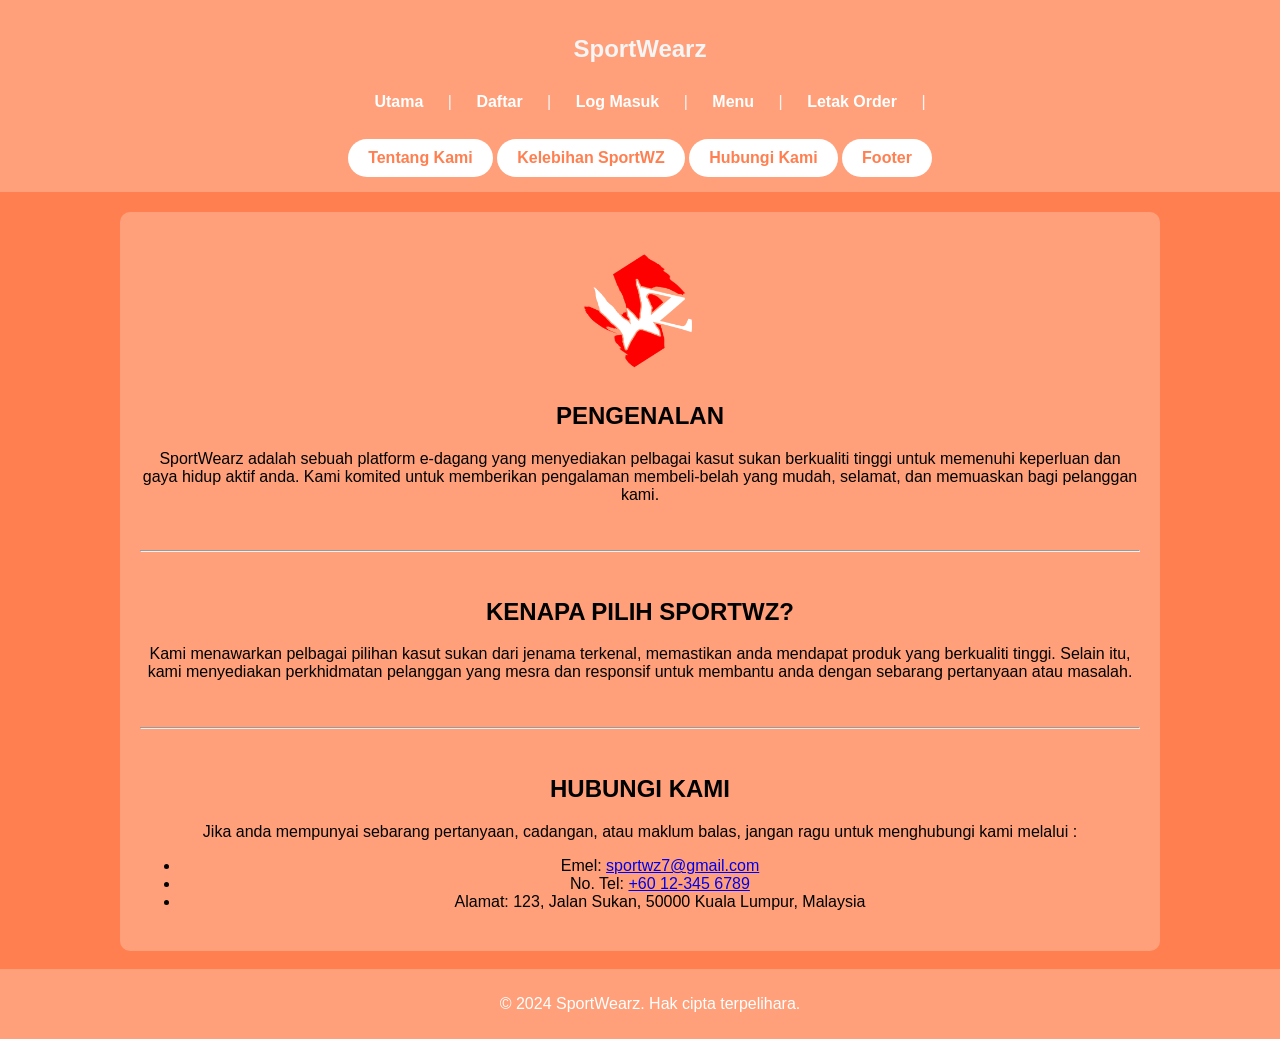
==== index.html @ 908e8baf "Add files via upload" ====
<!DOCTYPE html>
<html lang="ms">
<head>
    <meta charset="UTF-8">
    <meta name="viewport" content="width=device-width, initial-scale=1.0">
    <title>SportWZ</title>
    <link rel="stylesheet" href="style.css">
    <link rel="icon" href="WZ(1).png">
</head>
<body>
    
    <nav class="header-navO">
        <h1>SportWearz</h1>
        
        <div class="div2">
            <a href="index.html">Utama</a> |
            <a href="daftar.html">Daftar</a> |
            <a href="login.html">Log Masuk</a> |
            <a href="menu.html">Menu</a> |
            <a href="placeorder.html">Letak Order</a> |
        <br><br>
        </div>
        <div class="div1">
            <a href="#pengenalan">Tentang Kami</a>
            <a href="#kelebihan">Kelebihan SportWZ</a>
            <a href="#hubungi-kami">Hubungi Kami</a>
            <a href="#footer">Footer</a>
        </div>
        
    </nav>
        <br>
        

    <main class="container" id="pengenalan">
        <img class="logo" src="WZ.png">
        <div class="banner-container" id="pengenalan">
         <h2>PENGENALAN</h2>
         <p>
            <p>SportWearz adalah sebuah platform e-dagang yang menyediakan pelbagai kasut sukan berkualiti tinggi untuk memenuhi keperluan dan gaya hidup aktif anda. Kami komited untuk memberikan pengalaman membeli-belah yang mudah, selamat, dan memuaskan bagi pelanggan kami.</p>
         </p>
         </div><br><hr><br>
         <div class="banner-container" id="kelebihan">
         <h2>KENAPA PILIH SPORTWZ?</h2>
         <p>
            <p>Kami menawarkan pelbagai pilihan kasut sukan dari jenama terkenal, memastikan anda mendapat produk yang berkualiti tinggi. Selain itu, kami menyediakan perkhidmatan pelanggan yang mesra dan responsif untuk membantu anda dengan sebarang pertanyaan atau masalah.</p>
         </p>
        </div><br><hr><br>
        <div class="banner-container" id="hubungi-kami">
         <h2>HUBUNGI KAMI</h2>
         <p>
            <p>Jika anda mempunyai sebarang pertanyaan, cadangan, atau maklum balas, jangan ragu untuk menghubungi kami melalui :</p>
            <ul>
                <li>Emel: <a href="mailto:sportwz7@gmail.com">sportwz7@gmail.com</a></li>
                <li>No. Tel: <a href="tel:+60123456789">+60 12-345 6789</a></li>
                <li>Alamat: 123, Jalan Sukan, 50000 Kuala Lumpur, Malaysia</li>
            </ul>
    </main><br>
    <footer class="footer" id="footer">
        <p>&copy; 2024 SportWearz. Hak cipta terpelihara.</p>
    </footer>
</body>
</html>
---- style.css ----
body {
    font-family:'Gill Sans', 'Gill Sans MT', 'Trebuchet MS', sans-serif;
    background-color: coral;
    margin: 0%;
    padding: 0%;
    line-height: normal;
}
.header-navO {
    position: sticky;
    top: 0;
    z-index: 100%;
    color: whitesmoke;
    background-color: lightsalmon;
    padding: 15px;
    text-align: center;
    border-bottom: 2px solid coral;
}
.logo {
    top: 0%;
    right: 0;
    width: 15%;
    height: 15%;
    display: block;
    margin: auto;
}
.div1 {
    position: relative;
    top: 0%;
    left: 0%;
    width: 100%;
    height: 100%;
 
}
.div1 a {
    color: coral;
    font-weight: bold;
    text-decoration: none;
    padding: 10px 20px;
    background-color: #FFFFFF;
    border-radius: 20px;
    display: inline-block;
    transition: 0.3s;
}
.div2 {
    position: relative;
    top: 0%;
    left: 0%;
    width: 100%;
    height: 100%;
 
}
.div2 a {
    color: white;
    font-weight: bold;
    text-decoration: none;
    padding: 10px 20px;
    display: inline-block;
    transition: 0.3s;
}
.container {
    max-width: 1000px;
    padding: 20px;
    margin: 0 auto;
    background-color: lightsalmon;
    border-radius: 10px;
}
.banner-container {
    position: relative; 
    text-align: center;
    margin-bottom: 20px;
    
}
footer {
    position: relative;
    bottom: 0;
    width: 100%;
    background-color: lightsalmon;
    color: white;
    text-align: center;
    padding: 10px;
}
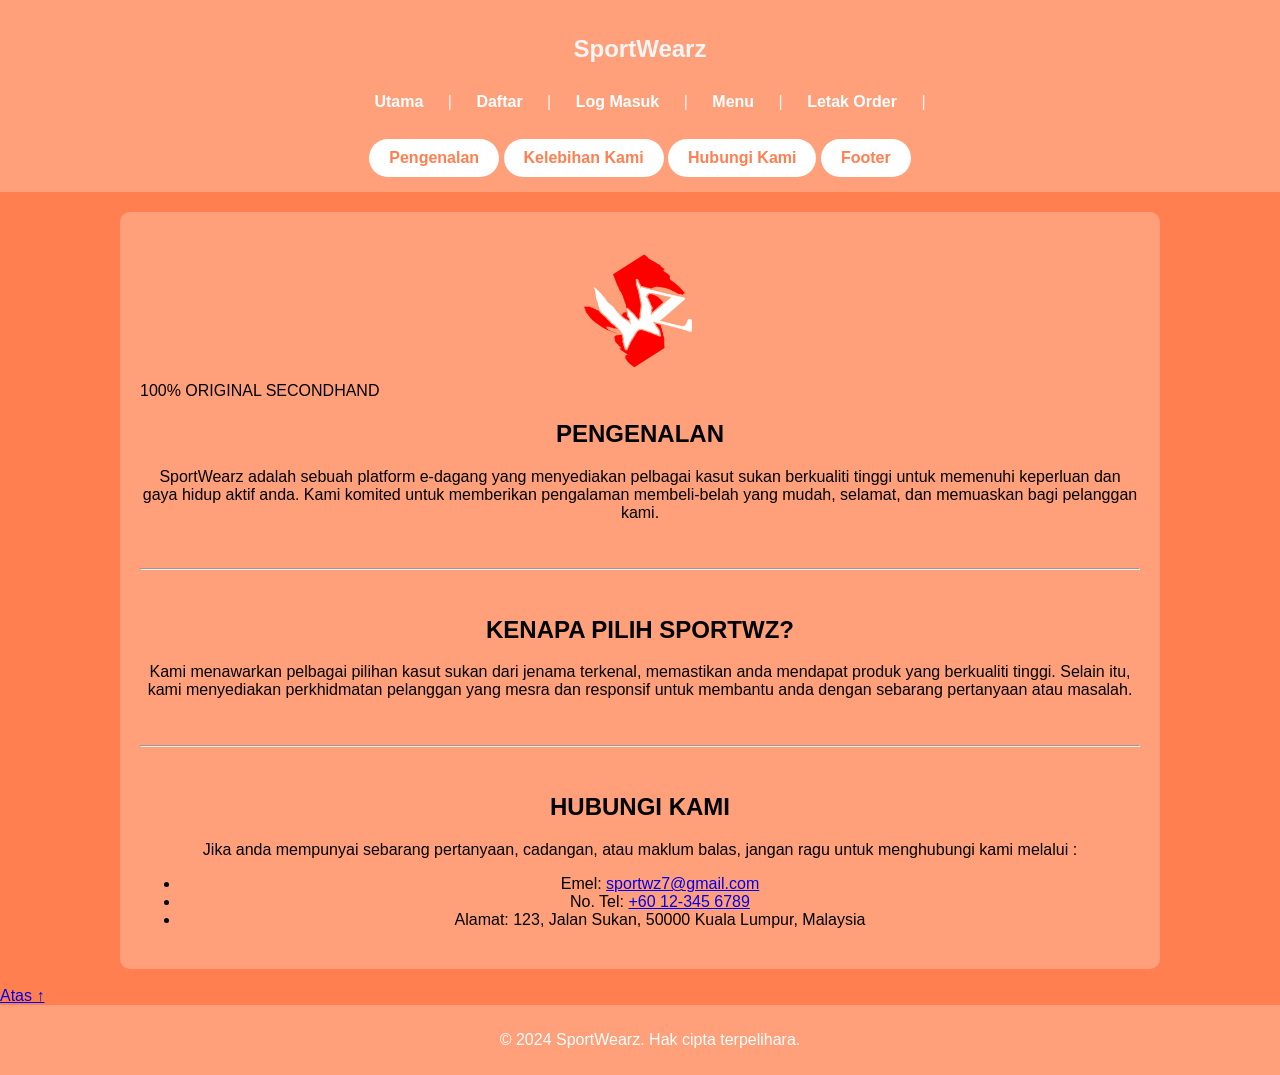
==== commit e809df24: "Enhance index.html with scroll button and new label Added a button to scroll to the top of the page " ====
--- a/index.html
+++ b/index.html
@@ -21,8 +21,8 @@
         <br><br>
         </div>
         <div class="div1">
-            <a href="#pengenalan">Tentang Kami</a>
-            <a href="#kelebihan">Kelebihan SportWZ</a>
+            <a href="#pengenalan">Pengenalan</a>
+            <a href="#kelebihan">Kelebihan Kami</a>
             <a href="#hubungi-kami">Hubungi Kami</a>
             <a href="#footer">Footer</a>
         </div>
@@ -33,6 +33,7 @@
 
     <main class="container" id="pengenalan">
         <img class="logo" src="WZ.png">
+        <div class="lencana-ori">100% ORIGINAL SECONDHAND</div>
         <div class="banner-container" id="pengenalan">
          <h2>PENGENALAN</h2>
          <p>
@@ -55,8 +56,9 @@
                 <li>Alamat: 123, Jalan Sukan, 50000 Kuala Lumpur, Malaysia</li>
             </ul>
     </main><br>
+    <a class="button-kekal" href="#pengenalan">Atas ↑</a>
     <footer class="footer" id="footer">
         <p>&copy; 2024 SportWearz. Hak cipta terpelihara.</p>
     </footer>
 </body>
-</html>+</html>
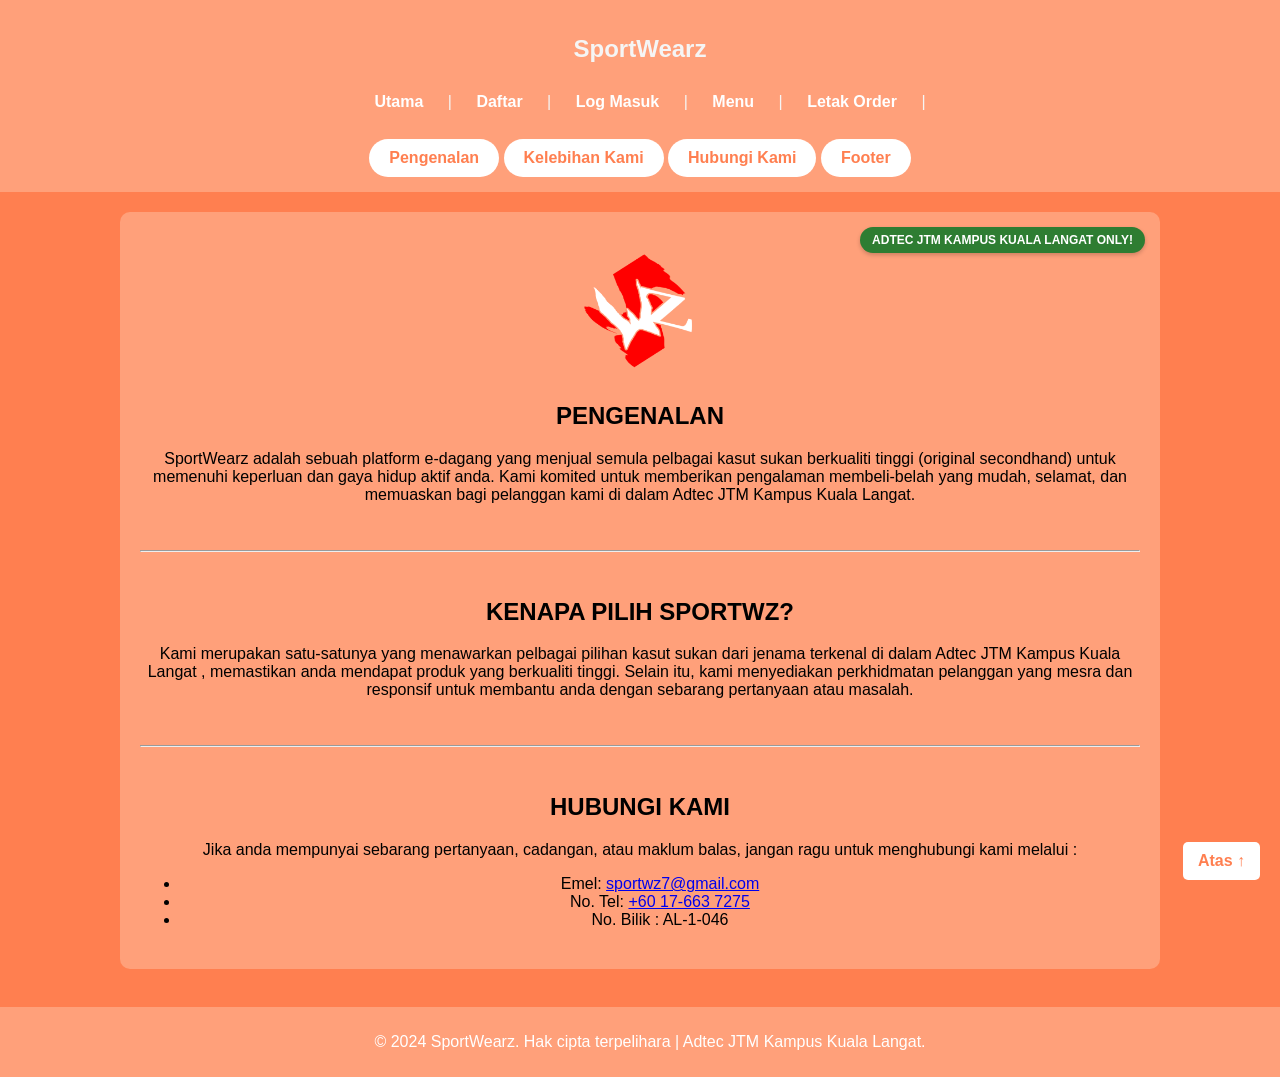
==== commit d20b59bb: "Update index.html" ====
--- a/index.html
+++ b/index.html
@@ -11,6 +11,7 @@
     
     <nav class="header-navO">
         <h1>SportWearz</h1>
+        
         
         <div class="div2">
             <a href="index.html">Utama</a> |
@@ -33,17 +34,17 @@
 
     <main class="container" id="pengenalan">
         <img class="logo" src="WZ.png">
-        <div class="lencana-ori">100% ORIGINAL SECONDHAND</div>
+        <div class="lencana-ori">ADTEC JTM KAMPUS KUALA LANGAT ONLY!</div>
         <div class="banner-container" id="pengenalan">
          <h2>PENGENALAN</h2>
          <p>
-            <p>SportWearz adalah sebuah platform e-dagang yang menyediakan pelbagai kasut sukan berkualiti tinggi untuk memenuhi keperluan dan gaya hidup aktif anda. Kami komited untuk memberikan pengalaman membeli-belah yang mudah, selamat, dan memuaskan bagi pelanggan kami.</p>
+            <p>SportWearz adalah sebuah platform e-dagang yang menjual semula pelbagai kasut sukan berkualiti tinggi (original secondhand) untuk memenuhi keperluan dan gaya hidup aktif anda. Kami komited untuk memberikan pengalaman membeli-belah yang mudah, selamat, dan memuaskan bagi pelanggan kami di dalam Adtec JTM Kampus Kuala Langat.</p>
          </p>
          </div><br><hr><br>
          <div class="banner-container" id="kelebihan">
          <h2>KENAPA PILIH SPORTWZ?</h2>
          <p>
-            <p>Kami menawarkan pelbagai pilihan kasut sukan dari jenama terkenal, memastikan anda mendapat produk yang berkualiti tinggi. Selain itu, kami menyediakan perkhidmatan pelanggan yang mesra dan responsif untuk membantu anda dengan sebarang pertanyaan atau masalah.</p>
+            <p>Kami merupakan satu-satunya yang menawarkan pelbagai pilihan kasut sukan dari jenama terkenal di dalam Adtec JTM Kampus Kuala Langat , memastikan anda mendapat produk yang berkualiti tinggi. Selain itu, kami menyediakan perkhidmatan pelanggan yang mesra dan responsif untuk membantu anda dengan sebarang pertanyaan atau masalah.</p>
          </p>
         </div><br><hr><br>
         <div class="banner-container" id="hubungi-kami">
@@ -51,14 +52,14 @@
          <p>
             <p>Jika anda mempunyai sebarang pertanyaan, cadangan, atau maklum balas, jangan ragu untuk menghubungi kami melalui :</p>
             <ul>
-                <li>Emel: <a href="mailto:sportwz7@gmail.com">sportwz7@gmail.com</a></li>
-                <li>No. Tel: <a href="tel:+60123456789">+60 12-345 6789</a></li>
-                <li>Alamat: 123, Jalan Sukan, 50000 Kuala Lumpur, Malaysia</li>
+                <li>Emel: <a href="mailto:sportwz7@gmail.com"> sportwz7@gmail.com</a></li>
+                <li>No. Tel: <a href="tel:+60176637275"> +60 17-663 7275</a></li>
+                <li>No. Bilik : AL-1-046</li>
             </ul>
     </main><br>
     <a class="button-kekal" href="#pengenalan">Atas ↑</a>
     <footer class="footer" id="footer">
-        <p>&copy; 2024 SportWearz. Hak cipta terpelihara.</p>
+        <p>&copy; 2024 SportWearz. Hak cipta terpelihara | Adtec JTM Kampus Kuala Langat.</p>
     </footer>
 </body>
 </html>
--- a/style.css
+++ b/style.css
@@ -5,10 +5,23 @@
     padding: 0%;
     line-height: normal;
 }
+.lencana-ori {
+    position: absolute;
+    top: 15px; 
+    right: 15px; 
+    z-index: 10;
+    background-color: #2E7D32;
+    color: #FFFFFF; 
+    padding: 6px 12px;
+    font-size: 12px; 
+    font-weight: bold; 
+    border-radius: 20px; 
+    box-shadow: 0 2px 4px rgba(0,0,0,0.2);
+}
 .header-navO {
     position: sticky;
     top: 0;
-    z-index: 100%;
+    z-index: 100;
     color: whitesmoke;
     background-color: lightsalmon;
     padding: 15px;
@@ -63,6 +76,12 @@
     margin: 0 auto;
     background-color: lightsalmon;
     border-radius: 10px;
+    position: relative; 
+    text-align: center;
+    margin-bottom: 20px;
+}
+label {
+    text-align: left;   
 }
 .banner-container {
     position: relative; 
@@ -78,4 +97,16 @@
     color: white;
     text-align: center;
     padding: 10px;
-}+}
+.button-kekal {
+    position: fixed;
+    bottom: 20px;
+    right: 20px;
+    background-color: white;
+    color: coral;
+    padding: 10px 15px;
+    border-radius: 5px;
+    text-decoration: none;
+    font-weight: bold;
+    z-index: 1000;
+}
